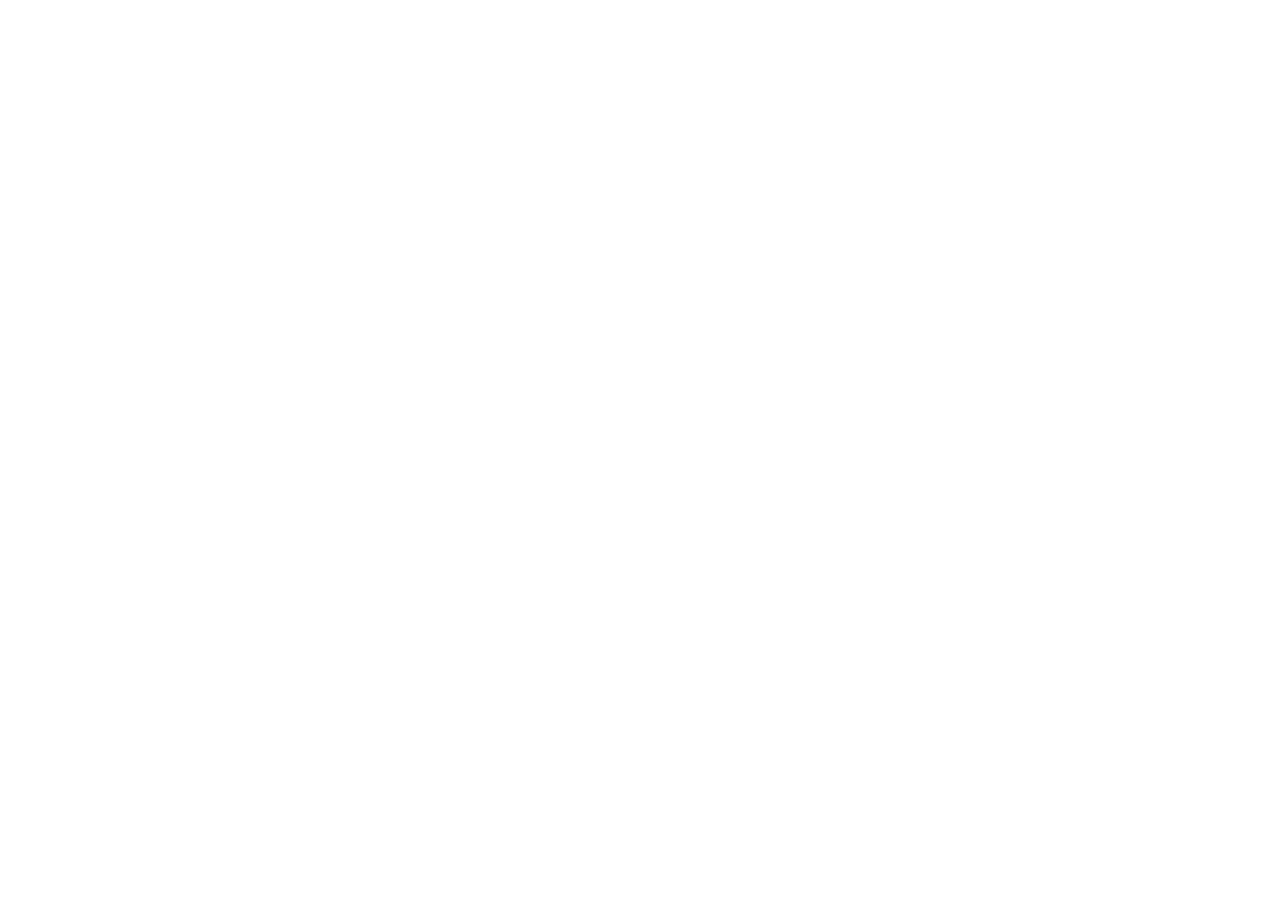
==== main.html @ 1f3a7972 "HTML - Basic HTML Boilerplate" ====
<!DOCTYPE html>
<html lang="en">
<head>
    <meta charset="UTF-8">
    <meta name="viewport" content="width=device-width, initial-scale=1.0">
    <title>HTML 5 Boilerplate</title>
    <link rel="stylesheet" href="style.css">
  </head>
  <body>
	<script src="index.js"></script>
  </body>
</html>
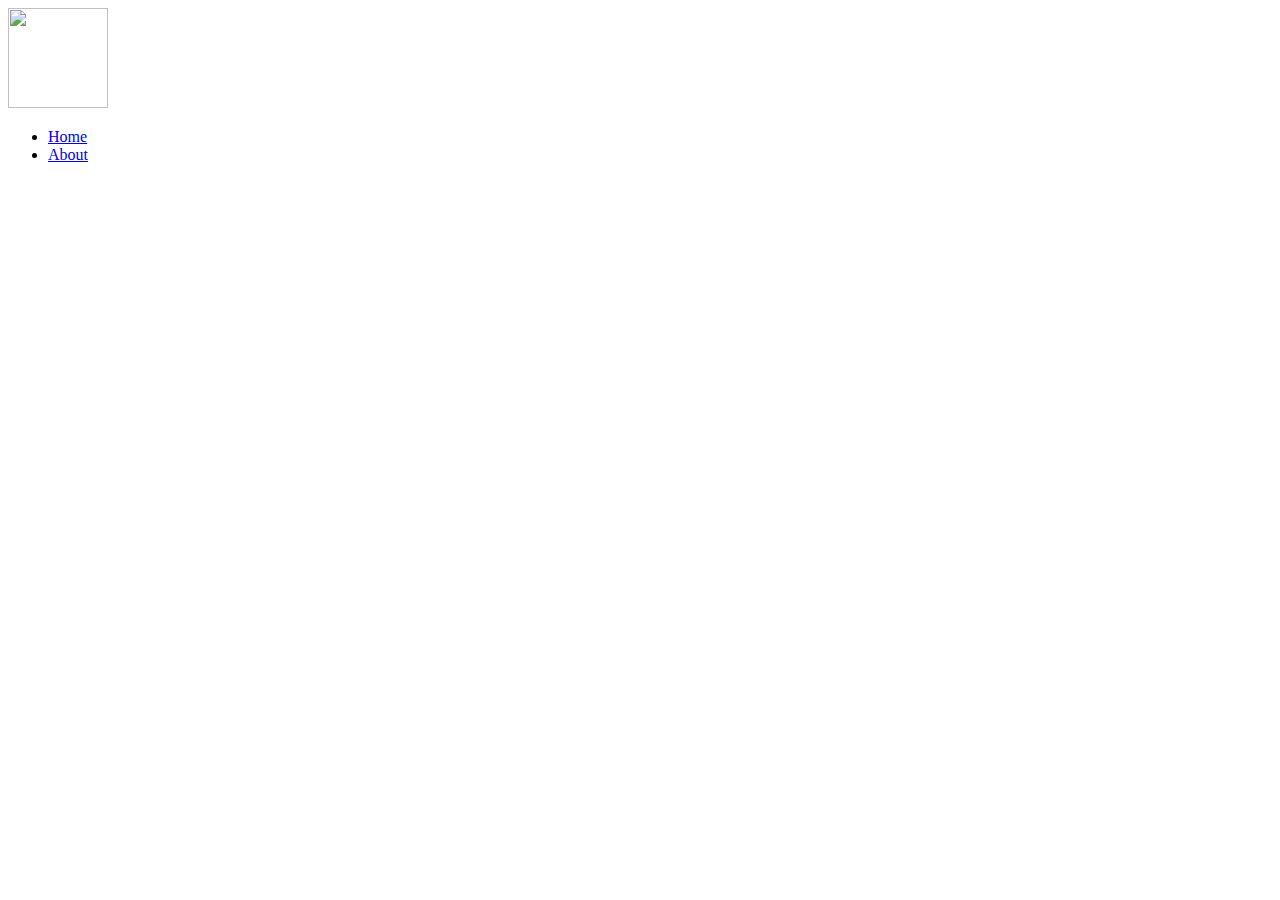
==== commit 862ae9e1: "Added Navigation" ====
--- a/main.html
+++ b/main.html
@@ -3,10 +3,24 @@
 <head>
     <meta charset="UTF-8">
     <meta name="viewport" content="width=device-width, initial-scale=1.0">
-    <title>HTML 5 Boilerplate</title>
+    <title>My Basic Website</title>
     <link rel="stylesheet" href="style.css">
   </head>
   <body>
+    <header id="topHeader">
+      <div id="Logo">
+          <img src="Images/Meeeeeyellow.JPG" alt="" height="100px" width="100px"></src>
+      </div>
+      <div id="mainMenu">
+          <nav id="menulinks">
+              <ul Class="menuList">
+                  <li ><a  href="ShopnShop.html">Home</a></li>
+                  <li><a href="about.html">About</a></li> 
+               </ul>
+          </nav>
+      </div>
+  </header>
+    
 	<script src="index.js"></script>
   </body>
 </html>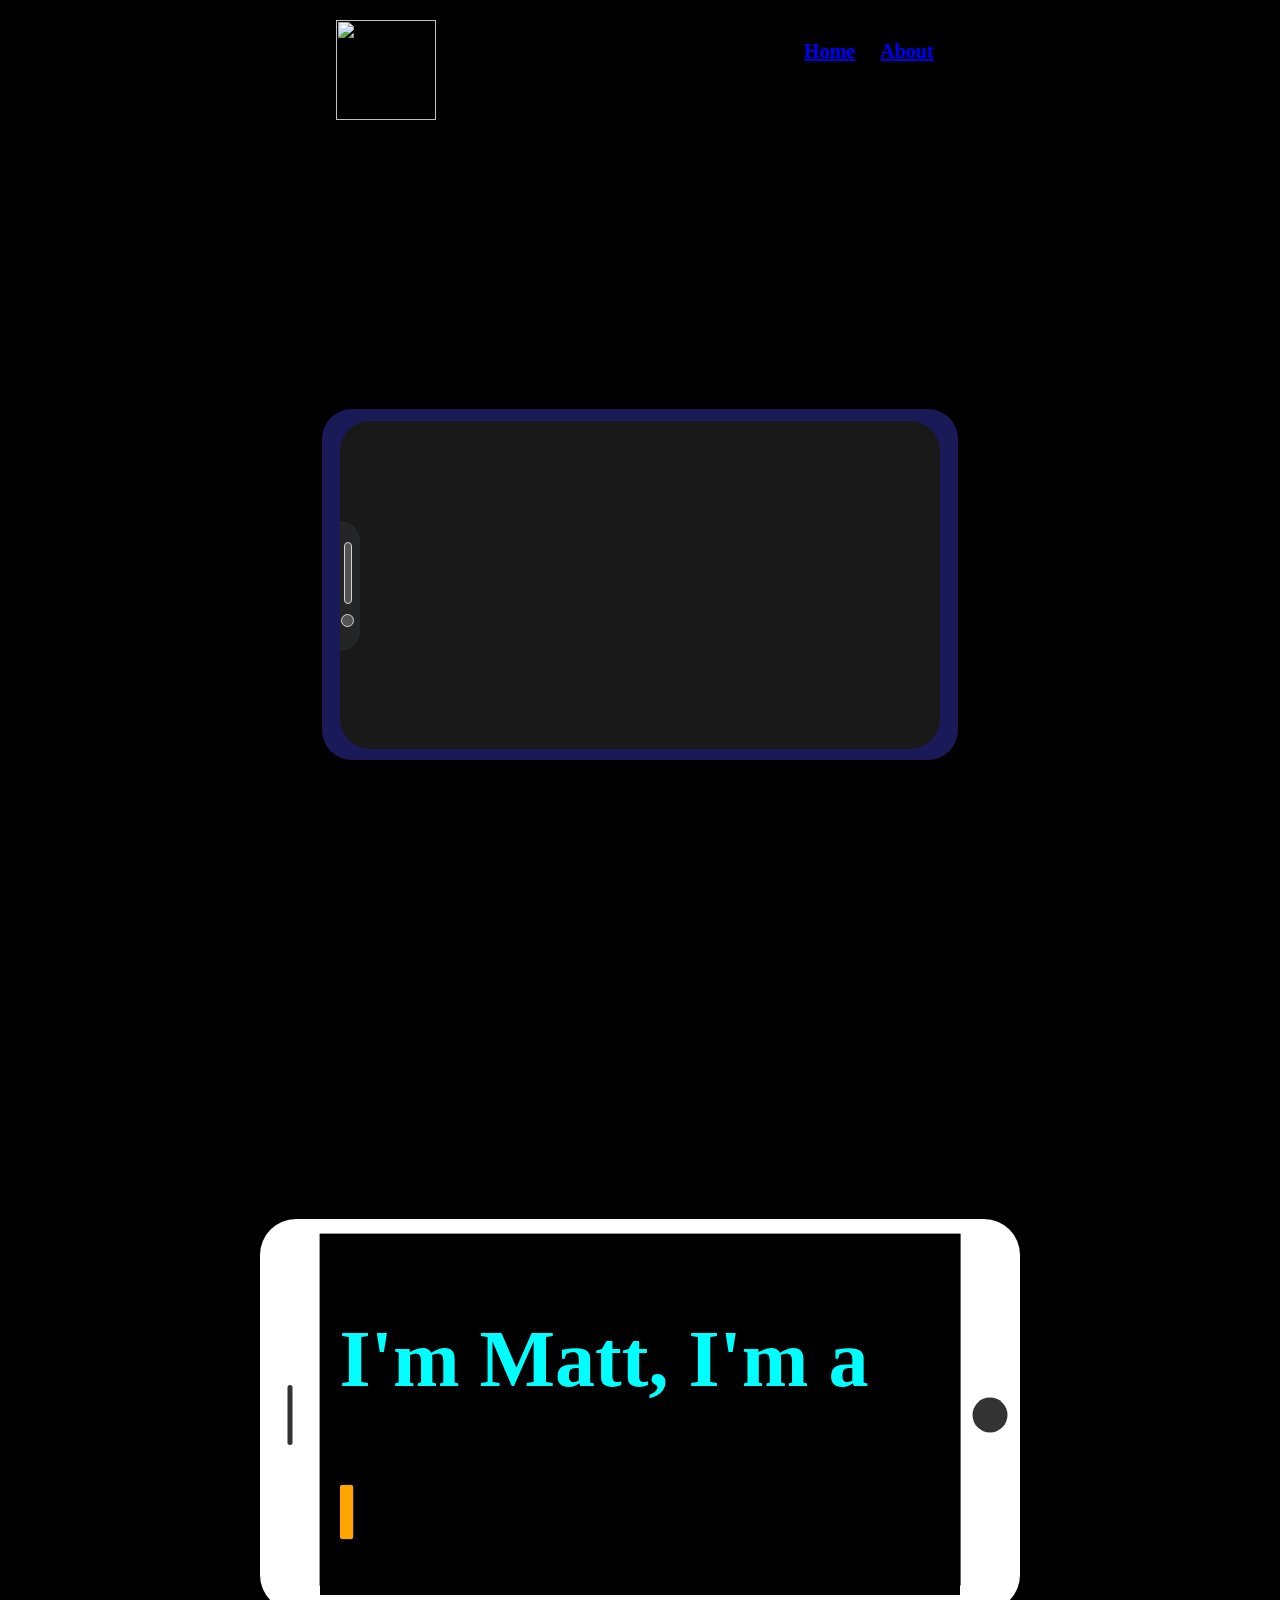
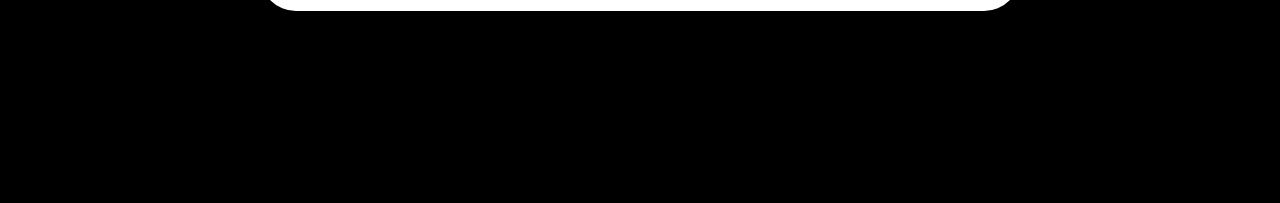
==== commit e1c76371: "Smartphone - Added Smartphone for Left Column with Intro" ====
--- a/main.html
+++ b/main.html
@@ -20,7 +20,38 @@
           </nav>
       </div>
   </header>
-    
+
+  <div class="mobile">
+    <div class="phone">
+       <div class="phone-mirror">
+           <div class="topWrapper">
+               <div class="camera"></div>
+               <div class="line-rec"></div>
+           </div>
+           <img src="Images/Meeeeeyellow.JPG" alt="oppo" height="535" width="312">
+        </div>
+    </div>
+  </div>
+  
+  <div class="smartphone">
+    <div class="content">
+     
+      <h3>I'm Matt, I'm a</h3>
+      <div class="container">
+        <div class="typed-out" style="color:red; margin-left: 20px; font-size: 3rem;">
+          Web Engineer
+        </div>
+      </div>
+ 
+    </div>
+  </div>
+  
+
 	<script src="index.js"></script>
   </body>
-</html>+</html>
+
+
+
+<!-- <div class="cloud"></div> -->
+<!-- <div class="glassmorphism"></div> -->--- a/style.css
+++ b/style.css
@@ -0,0 +1,240 @@
+header{
+    display: flex;
+    justify-content: space-evenly;
+    margin:20px 10px 10px 10px;
+    font-size: 20px;
+    font-weight: 600;
+}
+
+  
+#menu{
+    display: flex;
+    justify-content: center;
+}
+.menuList li{
+    display: inline;
+    list-style: none;
+    margin: 10px 10px 10px 10px;
+}
+
+.active{
+    color: rgb(235, 11, 11) !important;
+}
+
+a:visited{
+    color: lightskyblue;
+}
+
+/* All Page Style */
+
+body{
+    background: #000;
+}
+h1{
+    color: greenyellow;
+    font-size: 48px;
+}
+
+h2{
+    font-size: 36px;
+    color: aqua;
+    margin-left: 20px;
+}
+
+h3{
+    font-size: 5rem;
+    color: aqua;
+    margin-left: 20px;
+}
+/* Cloud style*/
+
+.cloud{ 
+    margin-top:70px;
+    width:22em;
+    height:7em;
+    background:#ECEFF1;
+    box-shadow: 10px 10px rgba(0,0,0,0.2);
+    border-radius:100px;
+
+ }
+ .cloud::after, .cloud::before{
+    content:"";
+    position:relative;
+    display:inline-block;
+    background:inherit;
+    border-radius:inherit;
+}
+.cloud::after{
+    width:100px;
+    height:100px;
+    top: -140px;
+    left:-130px;
+}
+.cloud::before{
+    width:180px;
+    height:180px;
+    top: -80px;
+    left:130px;
+}
+
+/* From https://css.glass */
+.glassmorphism{
+    display: flex;
+    justify-content: space-evenly;
+    height: 10em;
+    background: rgba(255, 12, 12, 0.45);
+    border-radius: 16px;
+    box-shadow: 0 4px 30px rgba(0, 0, 0, 0.1);
+    backdrop-filter: blur(9.1px);
+    -webkit-backdrop-filter: blur(9.1px);
+    border: 1px solid rgba(255, 12, 12, 0.5);
+}
+
+
+
+/* Mobile CSS */
+.mobile {
+    height: 100vh;
+    display: flex;
+    justify-content: center;
+    align-items: center;
+    transform: rotate(-0.25turn);
+}
+.phone {
+    display: flex;
+    justify-content: center;
+    align-items: center;
+    width: 331px;
+    height: 616px;
+    background: #1a1a58;
+    border-radius: 30px;
+    padding: 10px;
+}
+.phone-mirror {
+    position: relative;
+    width: 328px;
+    height: 600px;
+    background-color: rgb(26, 25, 25);
+    border-radius: 30px;
+}
+.topWrapper {
+    position: relative;
+    width: 130px;
+    height: 20px;
+    margin: 0px auto 0 auto;
+    float: left;
+    left: 30%;
+    background-color: #232526;
+    border-radius: 0 0 45px 45px;
+}
+.line-rec {
+    position: relative;
+    width: 60px;
+    height: 6px;
+    margin: 0px auto 0 auto;
+    float: left;
+    left: 20%;
+    top: 4px;
+    background-color: rgb(83, 83, 82);
+    border-radius: 5px;
+    border: 1px solid rgb(214, 214, 214);
+}
+.camera {
+    position: relative;
+    float: left;
+    margin-right: 8px;
+    left: 18%;
+    width: 11px;
+    height: 11px;
+    top: 1px;
+    background-color: rgb(83, 83, 82);
+    border-radius: 30px;
+    border: 1px solid rgb(214, 214, 214);
+}
+.buttons {
+    background-color: black;
+    width: 100%;
+    height: 30px;
+    border-radius: 0 0 45px 45px;
+}
+
+
+/* Smart Phone */
+
+/* The device with borders */
+.smartphone {
+    position: relative;
+    width: 360px;
+    height: 640px;
+    margin: auto;
+    border: 16px white solid;
+    border-top-width: 60px;
+    border-bottom-width: 60px;
+    border-radius: 36px;
+    transform: rotate(-0.25turn);
+  }
+  
+  /* The horizontal line on the top of the device */
+  .smartphone:before {
+    content: '';
+    display: block;
+    width: 60px;
+    height: 5px;
+    position: absolute;
+    top: -30px;
+    left: 50%;
+    transform: translate(-50%, -50%);
+    background: #333;
+    border-radius: 10px;
+  }
+  
+  /* The circle on the bottom of the device */
+  .smartphone:after {
+    content: '';
+    display: block;
+    width: 35px;
+    height: 35px;
+    position: absolute;
+    left: 50%;
+    bottom: -65px;
+    transform: translate(-50%, -50%);
+    background: #333;
+    border-radius: 50%;
+  }
+  
+  /* The screen (or content) of the device */
+  .smartphone .content {
+    width: 178%;
+    height: 55%;
+    background: black;
+    transform: rotate(90deg);
+    top: 9em;
+    position: fixed;
+    left: -135px;
+  }
+
+
+  /* Type Writer Effect */
+
+  .container{
+    display: inline-block;
+}
+.typed-out{
+    overflow: hidden;
+    border-right: .30em solid orange;
+    border-radius: 4px;
+    white-space: nowrap;
+    animation: 
+      typing 1s steps(20, end) forwards,
+      blinking 1.2s infinite;
+    font-size: 1.6rem;
+    width: 0;
+}
+@keyframes typing {
+  from { width: 0 }
+  to { width: 100% }
+}
+@keyframes blinking {
+  from { border-color: transparent }
+  to { border-color: rgb(128, 30, 0); }
+}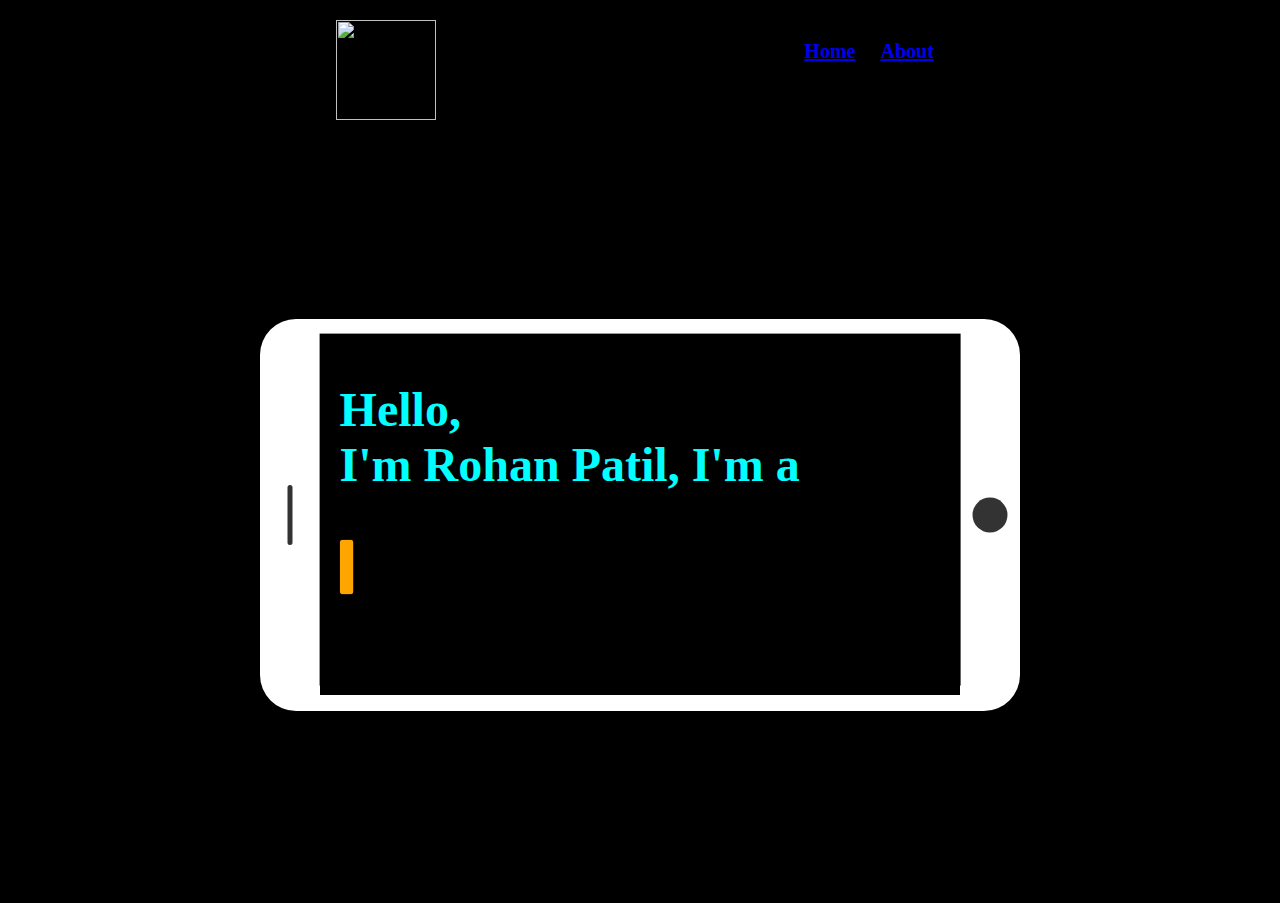
==== commit e15ddd17: "Smartphone - Removed Old test Phone" ====
--- a/main.html
+++ b/main.html
@@ -21,22 +21,12 @@
       </div>
   </header>
 
-  <div class="mobile">
-    <div class="phone">
-       <div class="phone-mirror">
-           <div class="topWrapper">
-               <div class="camera"></div>
-               <div class="line-rec"></div>
-           </div>
-           <img src="Images/Meeeeeyellow.JPG" alt="oppo" height="535" width="312">
-        </div>
-    </div>
-  </div>
-  
+ 
+  <!-- This is Smartphone on Left -->
   <div class="smartphone">
     <div class="content">
      
-      <h3>I'm Matt, I'm a</h3>
+      <h3>Hello,<br> I'm Rohan Patil,  I'm a</h3>
       <div class="container">
         <div class="typed-out" style="color:red; margin-left: 20px; font-size: 3rem;">
           Web Engineer
--- a/style.css
+++ b/style.css
@@ -42,7 +42,7 @@
 }
 
 h3{
-    font-size: 5rem;
+    font-size: 3rem;
     color: aqua;
     margin-left: 20px;
 }
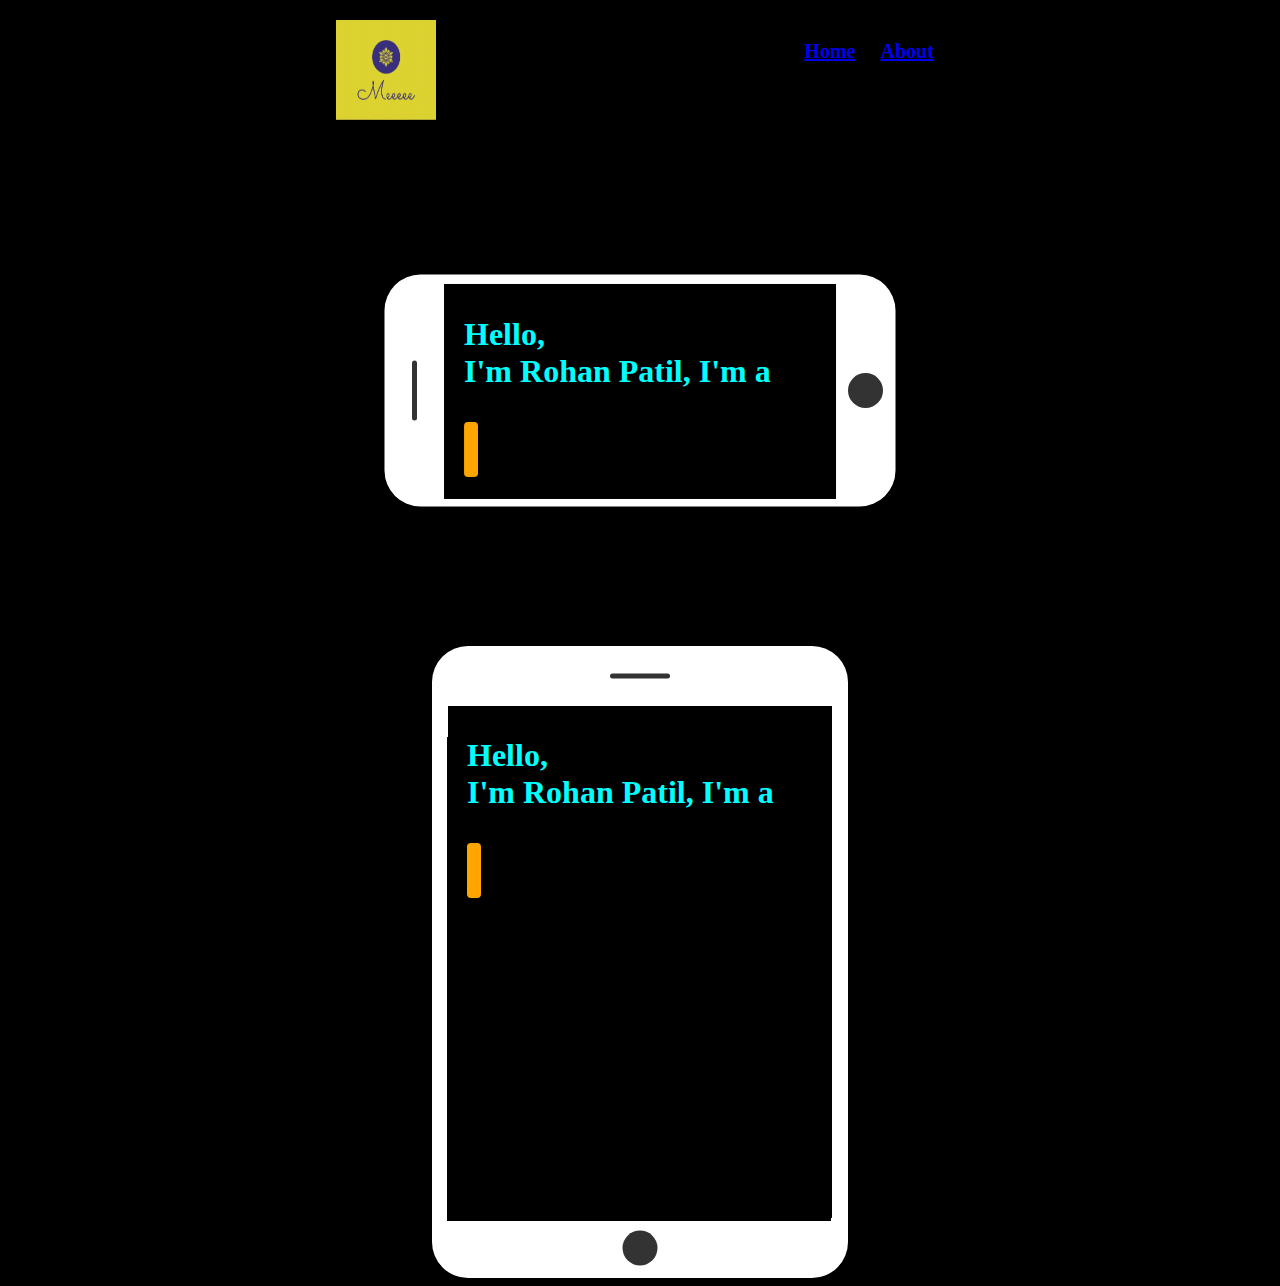
==== commit 1856c128: "Changed size of Mobile and Tablet" ====
--- a/main.html
+++ b/main.html
@@ -21,9 +21,9 @@
       </div>
   </header>
 
- 
+  <div class="row">
   <!-- This is Smartphone on Left -->
-  <div class="smartphone">
+  <div class="smartphone column">
     <div class="content">
      
       <h3>Hello,<br> I'm Rohan Patil,  I'm a</h3>
@@ -35,7 +35,19 @@
  
     </div>
   </div>
-  
+  <!-- This is Tablet on right -->
+  <div class="tablet column">
+    <div class="content">
+      <h3>Hello,<br> I'm Rohan Patil,  I'm a</h3>
+      <div class="container">
+        <div class="typed-out" style="color:red; margin-left: 20px; font-size: 3rem;">
+          Web Engineer
+        </div>
+      </div>
+    </div>
+  </div>
+</div>
+
 
 	<script src="index.js"></script>
   </body>
--- a/style.css
+++ b/style.css
@@ -1,240 +1,228 @@
 header{
-    display: flex;
-    justify-content: space-evenly;
-    margin:20px 10px 10px 10px;
-    font-size: 20px;
-    font-weight: 600;
-}
-
-  
+  display: flex;
+  justify-content: space-evenly;
+  margin:20px 10px 10px 10px;
+  font-size: 20px;
+  font-weight: 600;
+}
+
+
 #menu{
-    display: flex;
-    justify-content: center;
+  display: flex;
+  justify-content: center;
 }
 .menuList li{
-    display: inline;
-    list-style: none;
-    margin: 10px 10px 10px 10px;
+  display: inline;
+  list-style: none;
+  margin: 10px 10px 10px 10px;
 }
 
 .active{
-    color: rgb(235, 11, 11) !important;
+  color: rgb(235, 11, 11) !important;
 }
 
 a:visited{
-    color: lightskyblue;
+  color: lightskyblue;
 }
 
 /* All Page Style */
 
 body{
-    background: #000;
+  background: #000;
 }
 h1{
-    color: greenyellow;
-    font-size: 48px;
+  color: greenyellow;
+  font-size: 48px;
 }
 
 h2{
-    font-size: 36px;
-    color: aqua;
-    margin-left: 20px;
+  font-size: 36px;
+  color: aqua;
+  margin-left: 20px;
 }
 
 h3{
-    font-size: 3rem;
-    color: aqua;
-    margin-left: 20px;
+  font-size: 2rem;
+  color: aqua;
+  margin-left: 20px;
 }
 /* Cloud style*/
 
 .cloud{ 
-    margin-top:70px;
-    width:22em;
-    height:7em;
-    background:#ECEFF1;
-    box-shadow: 10px 10px rgba(0,0,0,0.2);
-    border-radius:100px;
-
- }
- .cloud::after, .cloud::before{
-    content:"";
-    position:relative;
-    display:inline-block;
-    background:inherit;
-    border-radius:inherit;
+  margin-top:70px;
+  width:22em;
+  height:7em;
+  background:#ECEFF1;
+  box-shadow: 10px 10px rgba(0,0,0,0.2);
+  border-radius:100px;
+
+}
+.cloud::after, .cloud::before{
+  content:"";
+  position:relative;
+  display:inline-block;
+  background:inherit;
+  border-radius:inherit;
 }
 .cloud::after{
-    width:100px;
-    height:100px;
-    top: -140px;
-    left:-130px;
+  width:100px;
+  height:100px;
+  top: -140px;
+  left:-130px;
 }
 .cloud::before{
-    width:180px;
-    height:180px;
-    top: -80px;
-    left:130px;
+  width:180px;
+  height:180px;
+  top: -80px;
+  left:130px;
 }
 
 /* From https://css.glass */
 .glassmorphism{
-    display: flex;
-    justify-content: space-evenly;
-    height: 10em;
-    background: rgba(255, 12, 12, 0.45);
-    border-radius: 16px;
-    box-shadow: 0 4px 30px rgba(0, 0, 0, 0.1);
-    backdrop-filter: blur(9.1px);
-    -webkit-backdrop-filter: blur(9.1px);
-    border: 1px solid rgba(255, 12, 12, 0.5);
-}
-
-
-
-/* Mobile CSS */
-.mobile {
-    height: 100vh;
-    display: flex;
-    justify-content: center;
-    align-items: center;
-    transform: rotate(-0.25turn);
-}
-.phone {
-    display: flex;
-    justify-content: center;
-    align-items: center;
-    width: 331px;
-    height: 616px;
-    background: #1a1a58;
-    border-radius: 30px;
-    padding: 10px;
-}
-.phone-mirror {
-    position: relative;
-    width: 328px;
-    height: 600px;
-    background-color: rgb(26, 25, 25);
-    border-radius: 30px;
-}
-.topWrapper {
-    position: relative;
-    width: 130px;
-    height: 20px;
-    margin: 0px auto 0 auto;
-    float: left;
-    left: 30%;
-    background-color: #232526;
-    border-radius: 0 0 45px 45px;
-}
-.line-rec {
-    position: relative;
-    width: 60px;
-    height: 6px;
-    margin: 0px auto 0 auto;
-    float: left;
-    left: 20%;
-    top: 4px;
-    background-color: rgb(83, 83, 82);
-    border-radius: 5px;
-    border: 1px solid rgb(214, 214, 214);
-}
-.camera {
-    position: relative;
-    float: left;
-    margin-right: 8px;
-    left: 18%;
-    width: 11px;
-    height: 11px;
-    top: 1px;
-    background-color: rgb(83, 83, 82);
-    border-radius: 30px;
-    border: 1px solid rgb(214, 214, 214);
-}
-.buttons {
-    background-color: black;
-    width: 100%;
-    height: 30px;
-    border-radius: 0 0 45px 45px;
-}
-
+  display: flex;
+  justify-content: space-evenly;
+  height: 10em;
+  background: rgba(255, 12, 12, 0.45);
+  border-radius: 16px;
+  box-shadow: 0 4px 30px rgba(0, 0, 0, 0.1);
+  backdrop-filter: blur(9.1px);
+  -webkit-backdrop-filter: blur(9.1px);
+  border: 1px solid rgba(255, 12, 12, 0.5);
+}
 
 /* Smart Phone */
 
 /* The device with borders */
 .smartphone {
-    position: relative;
-    width: 360px;
-    height: 640px;
-    margin: auto;
-    border: 16px white solid;
-    border-top-width: 60px;
-    border-bottom-width: 60px;
-    border-radius: 36px;
-    transform: rotate(-0.25turn);
-  }
-  
-  /* The horizontal line on the top of the device */
-  .smartphone:before {
-    content: '';
-    display: block;
-    width: 60px;
-    height: 5px;
-    position: absolute;
-    top: -30px;
-    left: 50%;
-    transform: translate(-50%, -50%);
-    background: #333;
-    border-radius: 10px;
-  }
-  
-  /* The circle on the bottom of the device */
-  .smartphone:after {
-    content: '';
-    display: block;
-    width: 35px;
-    height: 35px;
-    position: absolute;
-    left: 50%;
-    bottom: -65px;
-    transform: translate(-50%, -50%);
-    background: #333;
-    border-radius: 50%;
-  }
-  
-  /* The screen (or content) of the device */
-  .smartphone .content {
-    width: 178%;
-    height: 55%;
-    background: black;
-    transform: rotate(90deg);
-    top: 9em;
-    position: fixed;
-    left: -135px;
-  }
-
-
-  /* Type Writer Effect */
-
-  .container{
-    display: inline-block;
+  position: relative;
+  width: 200px;
+  height: 391px;
+  margin: auto;
+  border: 16px white solid;
+  border-top-width: 60px;
+  border-bottom-width: 60px;
+  border-radius: 36px;
+  transform: rotate(-0.25turn);
+}
+
+/* The horizontal line on the top of the device */
+.smartphone:before {
+  content: '';
+  display: block;
+  width: 60px;
+  height: 5px;
+  position: absolute;
+  top: -30px;
+  left: 50%;
+  transform: translate(-50%, -50%);
+  background: #333;
+  border-radius: 10px;
+}
+
+/* The circle on the bottom of the device */
+.smartphone:after {
+  content: '';
+  display: block;
+  width: 35px;
+  height: 35px;
+  position: absolute;
+  left: 50%;
+  bottom: -65px;
+  transform: translate(-50%, -50%);
+  background: #333;
+  border-radius: 50%;
+}
+
+/* The screen (or content) of the device */
+.smartphone .content {
+  width: 196%;
+  height: 55%;
+  background: black;
+  transform: rotate(90deg);
+  top: 5.5em;
+  position: fixed;
+  left: -97px;
+}
+
+
+/* Type Writer Effect */
+
+.container{
+  display: inline-block;
 }
 .typed-out{
-    overflow: hidden;
-    border-right: .30em solid orange;
-    border-radius: 4px;
-    white-space: nowrap;
-    animation: 
-      typing 1s steps(20, end) forwards,
-      blinking 1.2s infinite;
-    font-size: 1.6rem;
-    width: 0;
+  overflow: hidden;
+  border-right: .30em solid orange;
+  border-radius: 4px;
+  white-space: nowrap;
+  animation: 
+    typing 1s steps(20, end) forwards,
+    blinking 1.2s infinite;
+  font-size: 1.6rem;
+  width: 0;
 }
 @keyframes typing {
-  from { width: 0 }
-  to { width: 100% }
+from { width: 0 }
+to { width: 100% }
 }
 @keyframes blinking {
-  from { border-color: transparent }
-  to { border-color: rgb(128, 30, 0); }
-}+from { border-color: transparent }
+to { border-color: rgb(128, 30, 0); }
+}
+
+
+/* Tablet  */
+
+/* The device with borders */
+.tablet {
+  position: relative;
+  width: 384px;
+  height: 512px;
+  margin: auto;
+  border: 16px rgb(255, 255, 255) solid;
+  border-top-width: 60px;
+  border-bottom-width: 60px;
+  border-radius: 36px;
+}
+
+/* The horizontal line on the top of the device */
+.tablet:before {
+  content: '';
+  display: block;
+  width: 60px;
+  height: 5px;
+  position: absolute;
+  top: -30px;
+  left: 50%;
+  transform: translate(-50%, -50%);
+  background: #333;
+  border-radius: 10px;
+}
+
+/* The circle on the bottom of the device */
+.tablet:after {
+  content: '';
+  display: block;
+  width: 35px;
+  height: 35px;
+  position: absolute;
+  left: 50%;
+  bottom: -65px;
+  transform: translate(-50%, -50%);
+  background: #333;
+  border-radius: 50%;
+}
+
+/* The screen (or content) of the device */
+.tablet .content {
+  width: 384px;
+  height: 484px;
+  background: rgb(0, 0, 0);
+  margin: -1px;
+}
+
+
+/* Add both Mobile and tablet in two column */
+/* .row .column{
+   display: inline-block;
+} */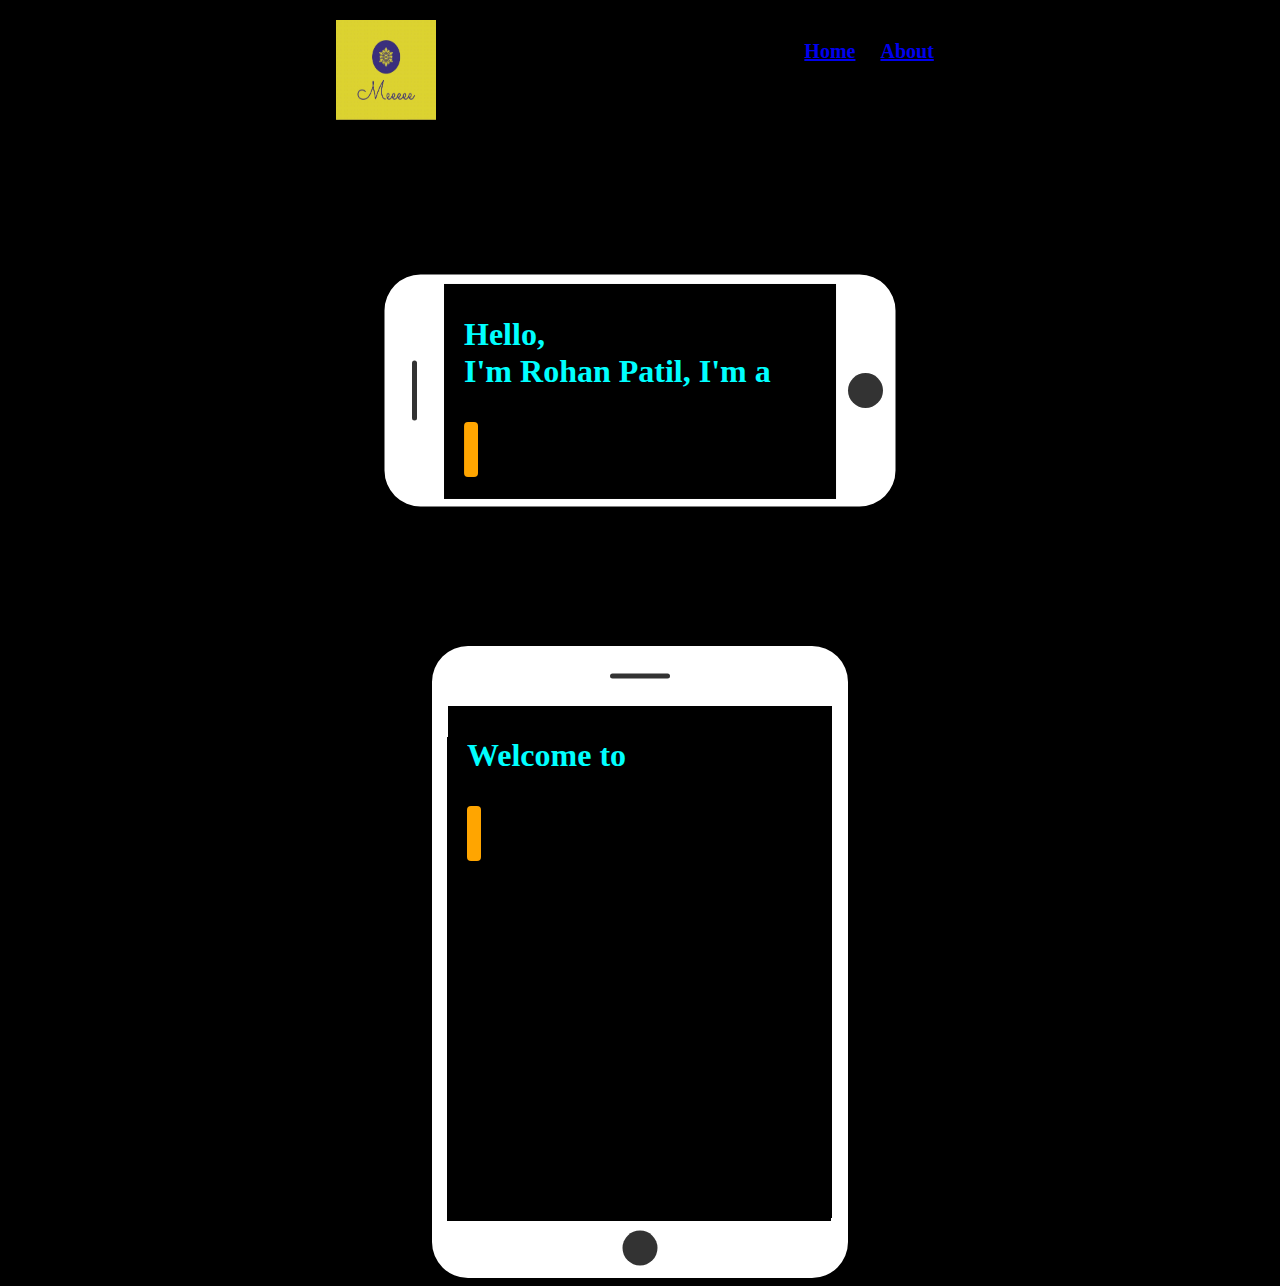
==== commit d51881ce: "Update- Main Site" ====
--- a/main.html
+++ b/main.html
@@ -38,10 +38,10 @@
   <!-- This is Tablet on right -->
   <div class="tablet column">
     <div class="content">
-      <h3>Hello,<br> I'm Rohan Patil,  I'm a</h3>
+      <h3>Welcome to</h3>
       <div class="container">
         <div class="typed-out" style="color:red; margin-left: 20px; font-size: 3rem;">
-          Web Engineer
+          My Website
         </div>
       </div>
     </div>
